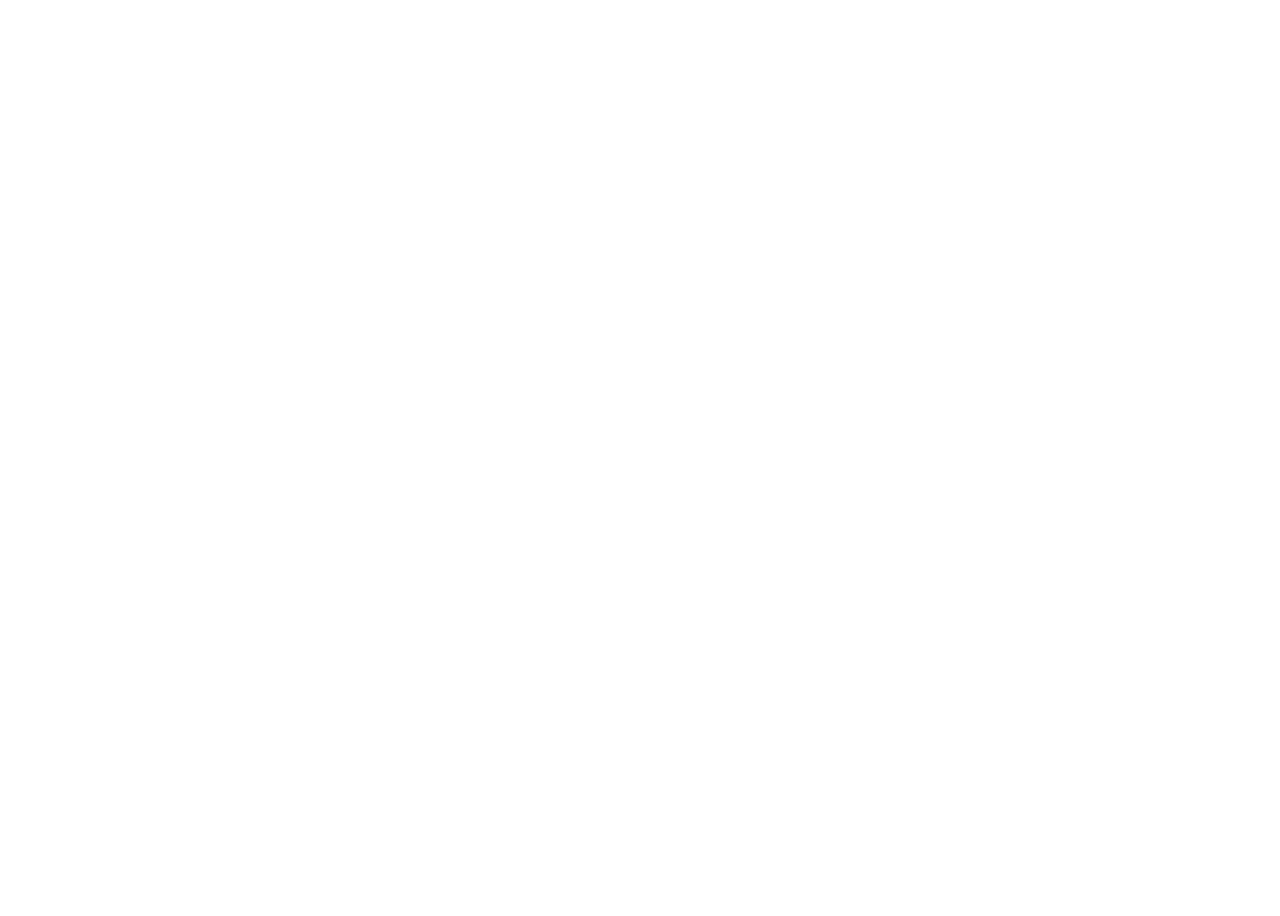
==== projects/Dad-jokes.html @ cba82766 "Add files via upload" ====
<!DOCTYPE html>
<html lang="en">
  <head>
    <meta charset="UTF-8" />
    <meta name="viewport" content="width=device-width, initial-scale=1.0" />
    <title>Dad Jokes</title>
    <link rel="preconnect" href="https://fonts.googleapis.com" />
    <link rel="preconnect" href="https://fonts.gstatic.com" crossorigin />
    <link
      href="https://fonts.googleapis.com/css2?family=Poppins&display=swap"
      rel="stylesheet"
    />
    <style>
      body {
        font-family: "Poppins", sans-serif;
      }

      #container {
        display: flex;
        justify-content: center;
        align-items: center;
        height: 100vh;
      }

      p {
        font-size: 20px;
        font-weight: 500;
      }
    </style>
  </head>
  <body>
    <div id="container">
      <div id="text-container">
        <p id="joke"></p>
      </div>
    </div>
  </body>
  <script>
    const apiUrl = "https://icanhazdadjoke.com/";

    fetch(apiUrl, {
      headers: {
        Accept: "application/json",
      },
    })
      .then((response) => response.json())
      .then((data) => {
        let pElm = document.getElementById("joke");
        pElm.innerHTML = data.joke;
      })
      .catch((error) => console.error("Error fetching dad joke:", error));
  </script>
  <!-- <script src="api.js"></script> -->
</html>
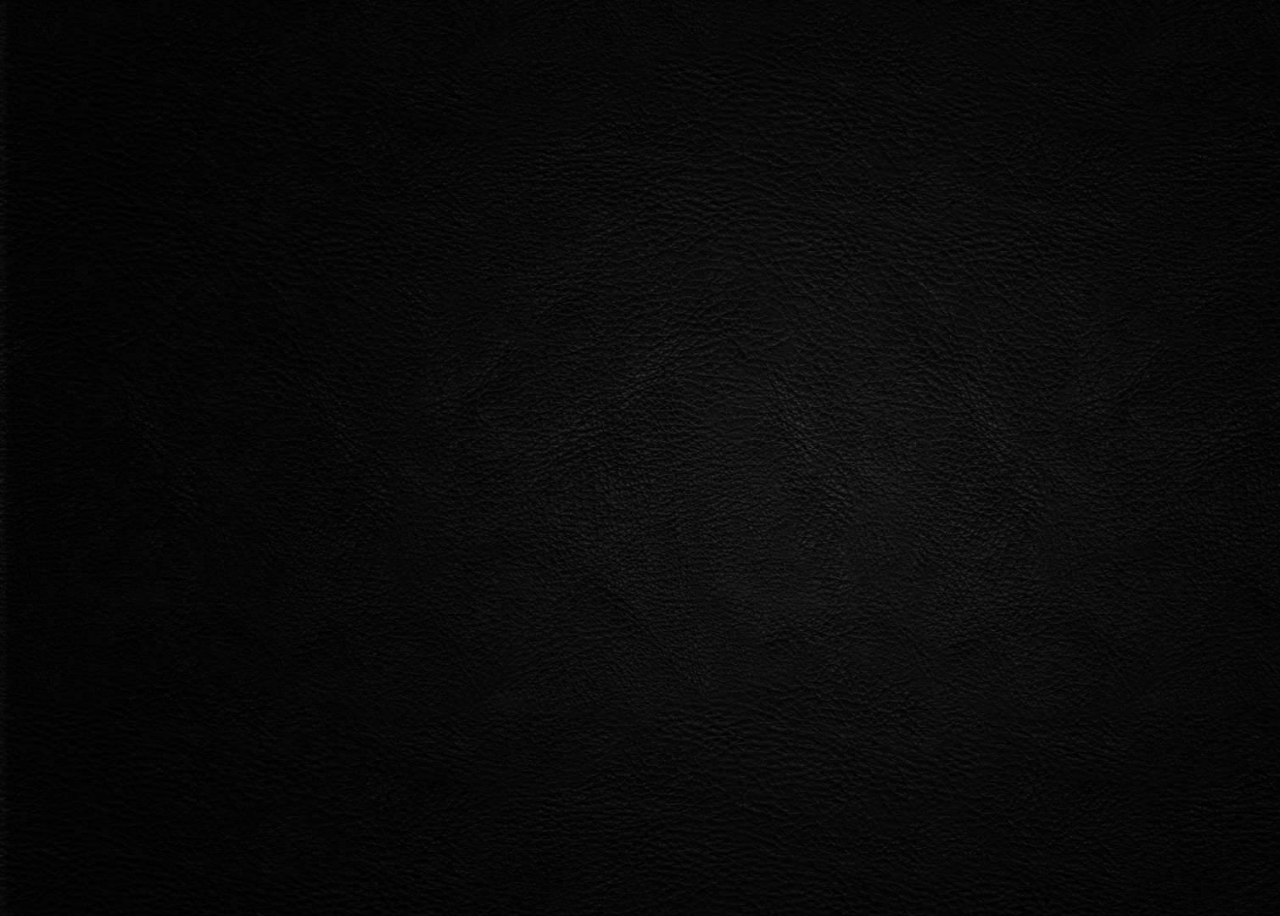
==== commit 4509a28a: "Update Dad-jokes.html" ====
--- a/projects/Dad-jokes.html
+++ b/projects/Dad-jokes.html
@@ -13,6 +13,11 @@
     <style>
       body {
         font-family: "Poppins", sans-serif;
+        width: 100%;
+        height: 100%;
+        background-image: url(bg.jpg);
+        background-size: cover;
+        background-repeat: no-repeat;
       }
 
       #container {
